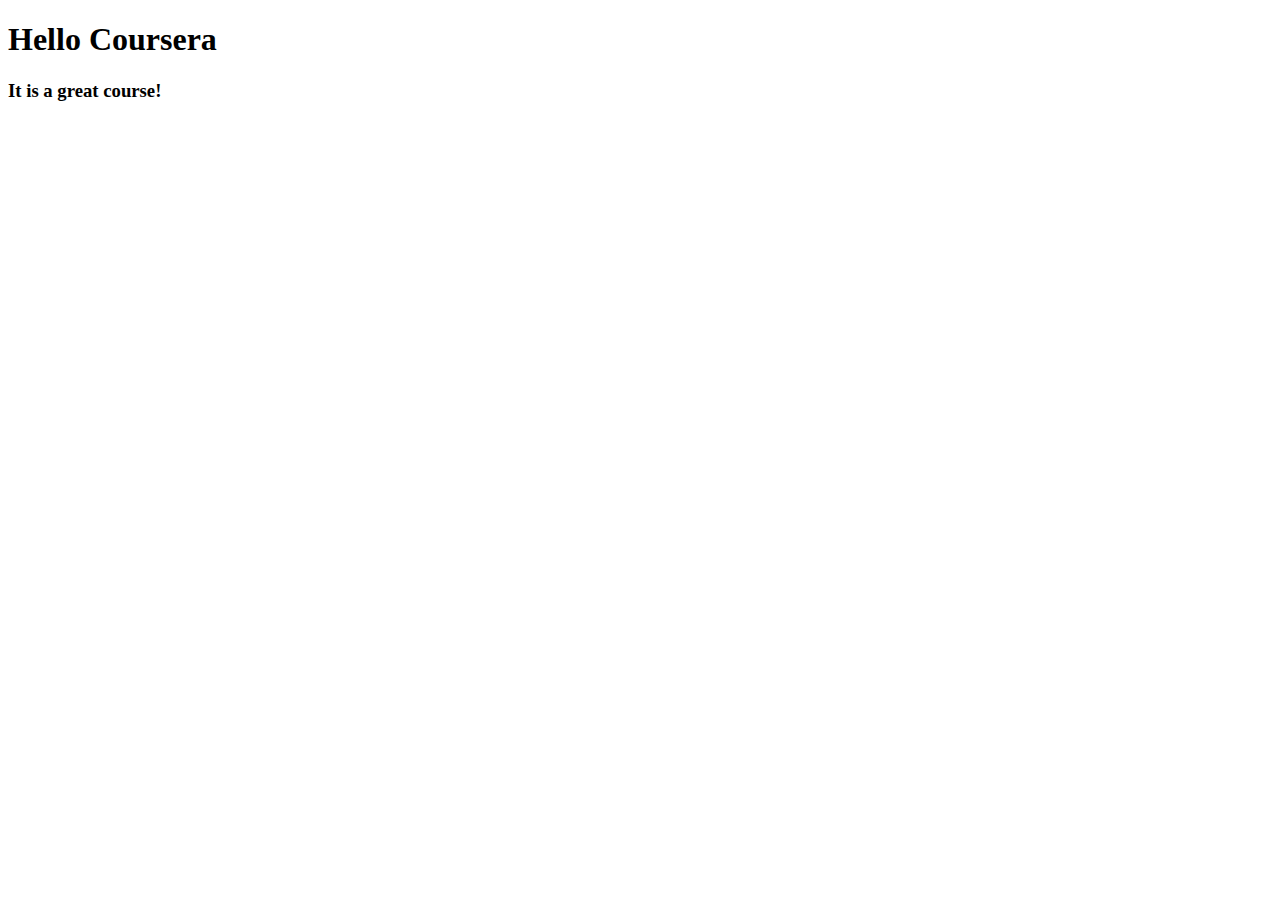
==== site/index.html @ ca739215 "edited" ====
<!DOCTYPE html>
<html>
<head>
	<meta charset="utf-8">
	<meta name="viewport" content="width=device-width, initial-scale=1">
	<title>Hello Coursera</title>
</head>
<body>
<h1>Hello Coursera</h1>
<h3>It is a great course!</h3>
</body>
</html>
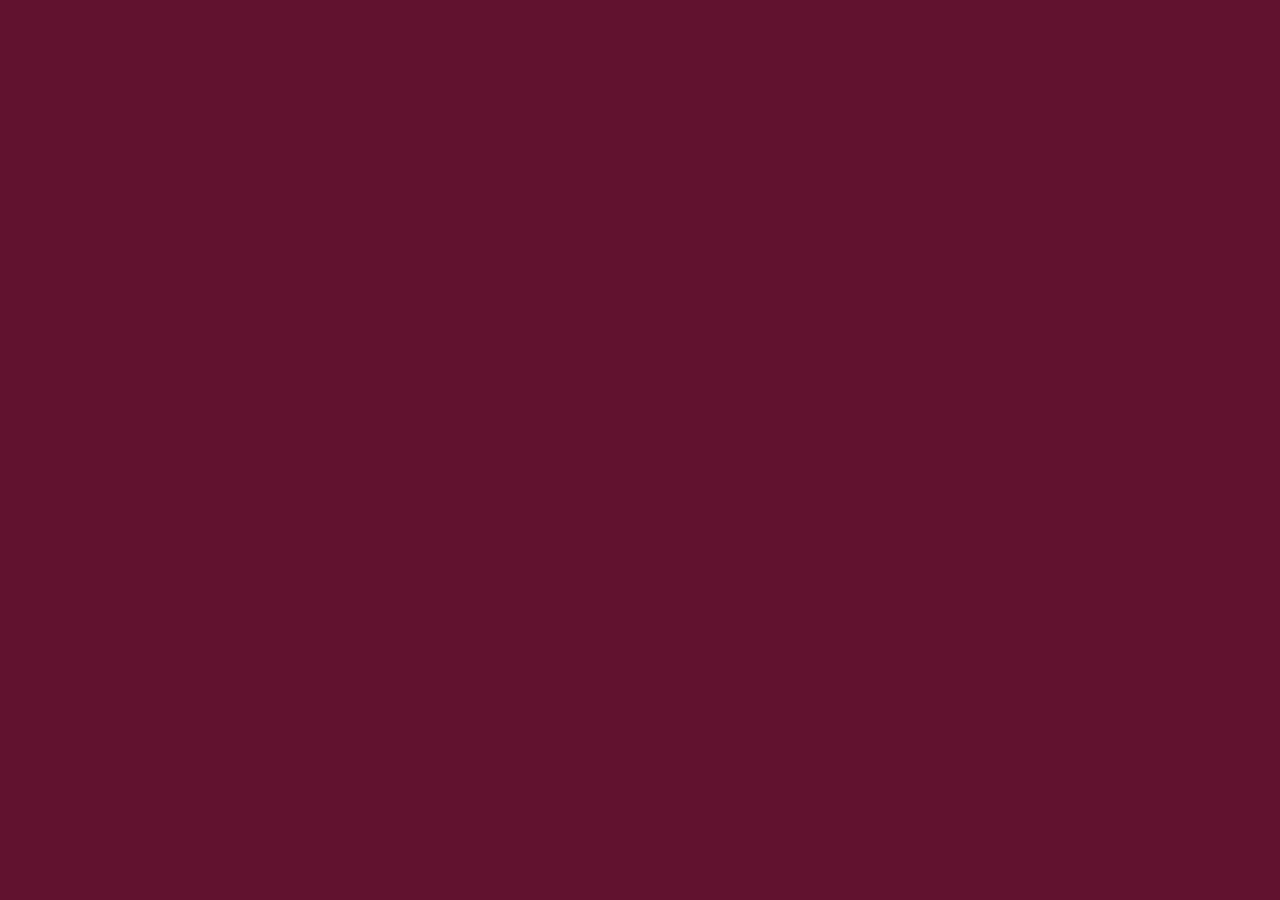
==== commit e3c2943a: "updates" ====
--- a/site/index.html
+++ b/site/index.html
@@ -1,12 +1,20 @@
-<!DOCTYPE html>
-<html>
-<head>
-	<meta charset="utf-8">
-	<meta name="viewport" content="width=device-width, initial-scale=1">
-	<title>Hello Coursera</title>
-</head>
+<!doctype html>
+<html lang="en">
+  <head>
+    <meta charset="utf-8">
+    <meta http-equiv="X-UA-Compatible" content="IE=edge">
+    <meta name="viewport" content="width=device-width, initial-scale=1">
+    <title>David Chu's China Bistro</title>
+    <link rel="stylesheet" href="css/bootstrap.min.css">
+    <link rel="stylesheet" href="css/styles.css">
+    <link href='https://fonts.googleapis.com/css?family=Oxygen:400,300,700' rel='stylesheet' type='text/css'>
+  </head>
 <body>
-<h1>Hello Coursera</h1>
-<h3>It is a great course!</h3>
+
+
+  <!-- jQuery (Bootstrap JS plugins depend on it) -->
+  <script src="js/jquery-2.1.4.min.js"></script>
+  <script src="js/bootstrap.min.js"></script>
+  <script src="js/script.js"></script>
 </body>
-</html>+</html>
--- a/site/css/styles.css
+++ b/site/css/styles.css
@@ -0,0 +1,6 @@
+body {
+  font-size: 16px;
+  color: #fff;
+  background-color: #61122f;
+  font-family: 'Oxygen', sans-serif;
+}